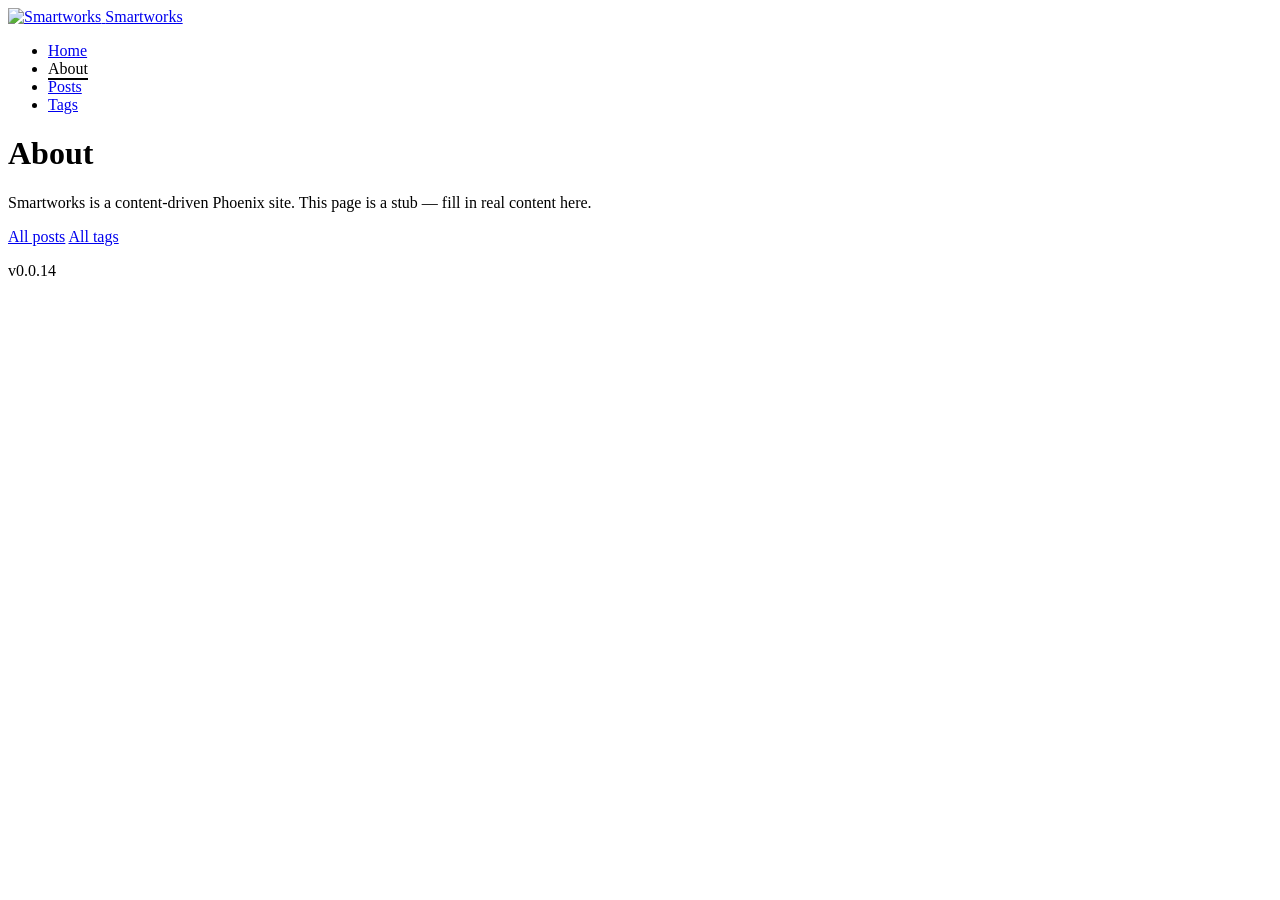
==== docs/about/index.html @ a762c8a0 "chore: export to HTML" ====
<!DOCTYPE html>
<html lang="en">
  <head>
    <meta charset="utf-8">
    <meta name="viewport" content="width=device-width, initial-scale=1">
    <meta name="csrf-token" content="P3lkDh8fAS98dAJzUVgeZhl2FjNLAmk9xA3h-Ofh7YmJflm_t0uP9j3s">
    <title data-default="Smartworks" data-suffix=" · Smartworks">Smartworks · Smartworks</title>
    <link rel="icon" type="image/svg+xml" href="/smartworks/images/favicon-a0e4824e5184214cfe688fe4e58002f6.svg?vsn=d">
    <link rel="alternate icon" href="/smartworks/favicon-76da9506cbf9e262913939624b7a1610.ico?vsn=d">
    <link phx-track-static rel="stylesheet" href="/smartworks/assets/css/app.css?v=63944358052">
    <script defer phx-track-static type="text/javascript" src="/smartworks/assets/js/app.js?v=63944358052">
    </script>
    <script>
      (() => {
        const setTheme = (theme) => {
          if (theme === "system") {
            localStorage.removeItem("phx:theme");
            document.documentElement.removeAttribute("data-theme");
          } else {
            localStorage.setItem("phx:theme", theme);
            document.documentElement.setAttribute("data-theme", theme);
          }
        };
        if (!document.documentElement.hasAttribute("data-theme")) {
          setTheme(localStorage.getItem("phx:theme") || "system");
        }
        window.addEventListener("storage", (e) => e.key === "phx:theme" && setTheme(e.newValue || "system"));
        
        window.addEventListener("phx:set-theme", (e) => setTheme(e.target.dataset.phxTheme));
      })();
    </script>
  </head>
  <body>
    <header class="navbar px-4 sm:px-6 lg:px-8 relative z-10">
  <div class="flex-1">
    <a href="/smartworks/" data-phx-link="redirect" data-phx-link-state="push" class="flex w-fit items-center gap-2">
      <img src="/smartworks/images/logo-77022e46a8059a5e37965b8338256926.svg?vsn=d" width="36" alt="Smartworks">
      <span class="text-lg font-semibold tracking-tight">Smartworks</span>
    </a>
  </div>
  <div class="flex-none">
    <ul class="flex px-1 space-x-2 items-center">
      <li>
  
  <a href="/smartworks/" data-phx-link="redirect" data-phx-link-state="push" class="btn btn-ghost">
    Home
  </a>
</li>
      <li>
  <span class="px-4 font-semibold text-base-content" style="text-decoration: underline; text-decoration-thickness: 2px; text-underline-offset: 4px;">
    About
  </span>
  
</li>
      <li>
  
  <a href="/smartworks/posts" data-phx-link="redirect" data-phx-link-state="push" class="btn btn-ghost">
    Posts
  </a>
</li>
      <li>
  
  <a href="/smartworks/tags" data-phx-link="redirect" data-phx-link-state="push" class="btn btn-ghost">
    Tags
  </a>
</li>
    </ul>
  </div>
</header>



<main class="px-6 py-16 sm:px-10 lg:px-16">
  <div class="mx-auto max-w-3xl space-y-4">
    
  <h1 class="text-3xl font-semibold tracking-tight">About</h1>
  <p class="text-base-content/70">
    Smartworks is a content-driven Phoenix site. This page is a stub — fill in real content here.
  </p>
  <div class="flex gap-4 text-sm">
    <a href="/smartworks/posts" data-phx-link="redirect" data-phx-link-state="push" class="link link-primary">All posts</a>
    <a href="/smartworks/tags" data-phx-link="redirect" data-phx-link-state="push" class="link link-primary">All tags</a>
  </div>
  <p class="mt-8 text-xs text-base-content/50">v0.0.14</p>

  </div>
</main>

<div id="flash-group" aria-live="polite">
  
  

  <div id="client-error" phx-click="[[&quot;push&quot;,{&quot;value&quot;:{&quot;key&quot;:&quot;error&quot;},&quot;event&quot;:&quot;lv:clear-flash&quot;}],[&quot;hide&quot;,{&quot;time&quot;:200,&quot;to&quot;:&quot;#client-error&quot;,&quot;transition&quot;:[[&quot;transition-all&quot;,&quot;ease-in&quot;,&quot;duration-200&quot;],[&quot;opacity-100&quot;,&quot;translate-y-0&quot;,&quot;sm:scale-100&quot;],[&quot;opacity-0&quot;,&quot;translate-y-4&quot;,&quot;sm:translate-y-0&quot;,&quot;sm:scale-95&quot;]]}]]" role="alert" class="toast toast-top toast-end z-50" hidden phx-connected="[[&quot;hide&quot;,{&quot;time&quot;:200,&quot;to&quot;:&quot;#client-error&quot;,&quot;transition&quot;:[[&quot;transition-all&quot;,&quot;ease-in&quot;,&quot;duration-200&quot;],[&quot;opacity-100&quot;,&quot;translate-y-0&quot;,&quot;sm:scale-100&quot;],[&quot;opacity-0&quot;,&quot;translate-y-4&quot;,&quot;sm:translate-y-0&quot;,&quot;sm:scale-95&quot;]]}],[&quot;set_attr&quot;,{&quot;attr&quot;:[&quot;hidden&quot;,&quot;&quot;]}]]" phx-disconnected="[[&quot;show&quot;,{&quot;time&quot;:300,&quot;to&quot;:&quot;.phx-client-error #client-error&quot;,&quot;transition&quot;:[[&quot;transition-all&quot;,&quot;ease-out&quot;,&quot;duration-300&quot;],[&quot;opacity-0&quot;,&quot;translate-y-4&quot;,&quot;sm:translate-y-0&quot;,&quot;sm:scale-95&quot;],[&quot;opacity-100&quot;,&quot;translate-y-0&quot;,&quot;sm:scale-100&quot;]]}],[&quot;remove_attr&quot;,{&quot;attr&quot;:&quot;hidden&quot;}]]">
  <div class="alert w-80 sm:w-96 max-w-80 sm:max-w-96 text-wrap alert-error">
    
    <span class="hero-exclamation-circle size-5 shrink-0"></span>
    <div>
      <p class="font-semibold">We can&#39;t find the internet</p>
      <p>
    Attempting to reconnect
    <span class="hero-arrow-path ml-1 size-3 motion-safe:animate-spin"></span>
  </p>
    </div>
    <div class="flex-1"></div>
    <button type="button" class="group self-start cursor-pointer" aria-label="close">
      <span class="hero-x-mark size-5 opacity-40 group-hover:opacity-70"></span>
    </button>
  </div>
</div>

  <div id="server-error" phx-click="[[&quot;push&quot;,{&quot;value&quot;:{&quot;key&quot;:&quot;error&quot;},&quot;event&quot;:&quot;lv:clear-flash&quot;}],[&quot;hide&quot;,{&quot;time&quot;:200,&quot;to&quot;:&quot;#server-error&quot;,&quot;transition&quot;:[[&quot;transition-all&quot;,&quot;ease-in&quot;,&quot;duration-200&quot;],[&quot;opacity-100&quot;,&quot;translate-y-0&quot;,&quot;sm:scale-100&quot;],[&quot;opacity-0&quot;,&quot;translate-y-4&quot;,&quot;sm:translate-y-0&quot;,&quot;sm:scale-95&quot;]]}]]" role="alert" class="toast toast-top toast-end z-50" hidden phx-connected="[[&quot;hide&quot;,{&quot;time&quot;:200,&quot;to&quot;:&quot;#server-error&quot;,&quot;transition&quot;:[[&quot;transition-all&quot;,&quot;ease-in&quot;,&quot;duration-200&quot;],[&quot;opacity-100&quot;,&quot;translate-y-0&quot;,&quot;sm:scale-100&quot;],[&quot;opacity-0&quot;,&quot;translate-y-4&quot;,&quot;sm:translate-y-0&quot;,&quot;sm:scale-95&quot;]]}],[&quot;set_attr&quot;,{&quot;attr&quot;:[&quot;hidden&quot;,&quot;&quot;]}]]" phx-disconnected="[[&quot;show&quot;,{&quot;time&quot;:300,&quot;to&quot;:&quot;.phx-server-error #server-error&quot;,&quot;transition&quot;:[[&quot;transition-all&quot;,&quot;ease-out&quot;,&quot;duration-300&quot;],[&quot;opacity-0&quot;,&quot;translate-y-4&quot;,&quot;sm:translate-y-0&quot;,&quot;sm:scale-95&quot;],[&quot;opacity-100&quot;,&quot;translate-y-0&quot;,&quot;sm:scale-100&quot;]]}],[&quot;remove_attr&quot;,{&quot;attr&quot;:&quot;hidden&quot;}]]">
  <div class="alert w-80 sm:w-96 max-w-80 sm:max-w-96 text-wrap alert-error">
    
    <span class="hero-exclamation-circle size-5 shrink-0"></span>
    <div>
      <p class="font-semibold">Something went wrong!</p>
      <p>
    Attempting to reconnect
    <span class="hero-arrow-path ml-1 size-3 motion-safe:animate-spin"></span>
  </p>
    </div>
    <div class="flex-1"></div>
    <button type="button" class="group self-start cursor-pointer" aria-label="close">
      <span class="hero-x-mark size-5 opacity-40 group-hover:opacity-70"></span>
    </button>
  </div>
</div>
</div>
  </body>
</html>
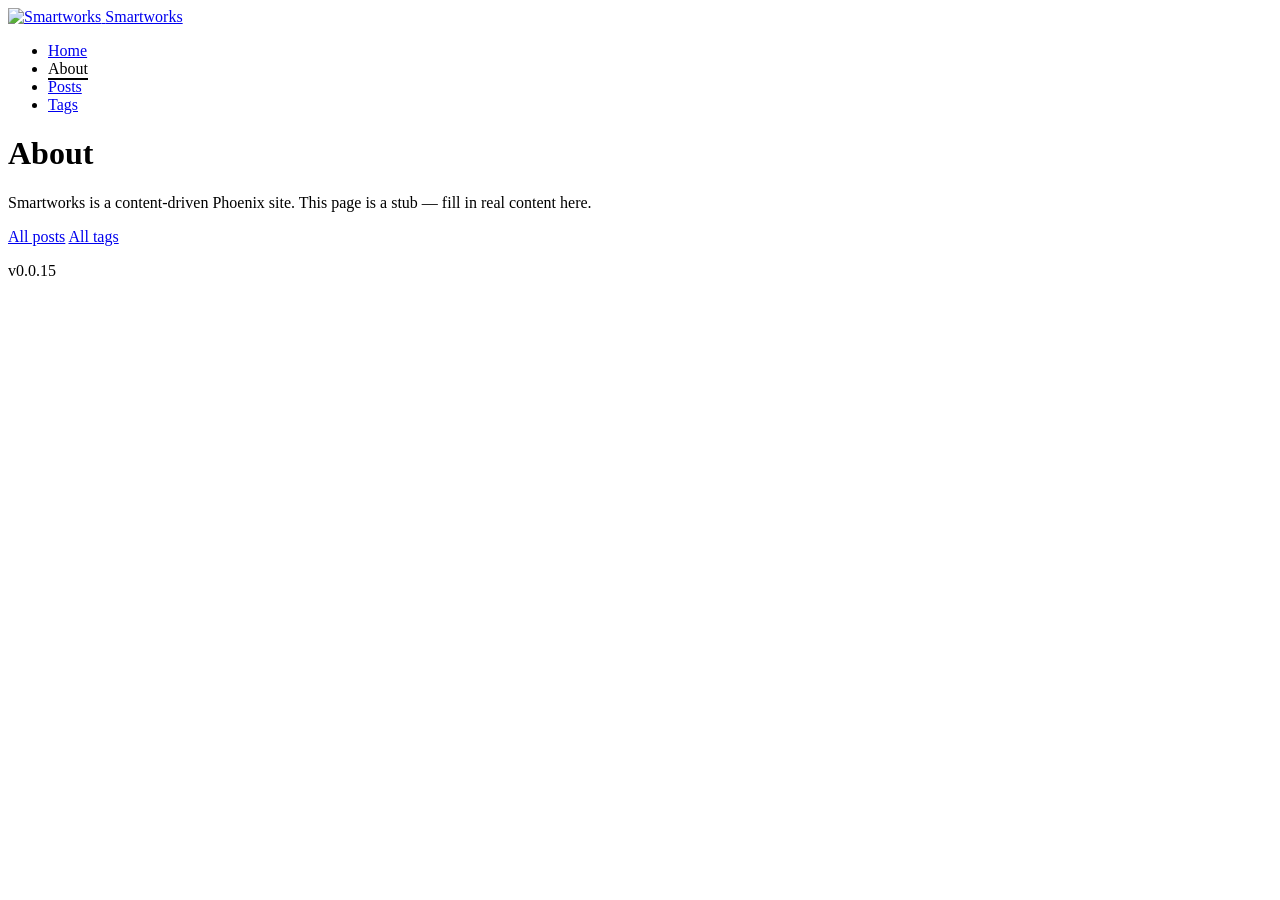
==== commit e792cf6a: "chore: export to HTML" ====
--- a/docs/about/index.html
+++ b/docs/about/index.html
@@ -3,12 +3,12 @@
   <head>
     <meta charset="utf-8">
     <meta name="viewport" content="width=device-width, initial-scale=1">
-    <meta name="csrf-token" content="P3lkDh8fAS98dAJzUVgeZhl2FjNLAmk9xA3h-Ofh7YmJflm_t0uP9j3s">
+    <meta name="csrf-token" content="eg9lDiozHjQAIiU0CFNhE3lFbwpeWhkD2J5fciISzeAMgj8q838B00XW">
     <title data-default="Smartworks" data-suffix=" · Smartworks">Smartworks · Smartworks</title>
     <link rel="icon" type="image/svg+xml" href="/smartworks/images/favicon-a0e4824e5184214cfe688fe4e58002f6.svg?vsn=d">
     <link rel="alternate icon" href="/smartworks/favicon-76da9506cbf9e262913939624b7a1610.ico?vsn=d">
-    <link phx-track-static rel="stylesheet" href="/smartworks/assets/css/app.css?v=63944358052">
-    <script defer phx-track-static type="text/javascript" src="/smartworks/assets/js/app.js?v=63944358052">
+    <link phx-track-static rel="stylesheet" href="/smartworks/assets/css/app.css?v=63944361027">
+    <script defer phx-track-static type="text/javascript" src="/smartworks/assets/js/app.js?v=63944361027">
     </script>
     <script>
       (() => {
@@ -81,7 +81,7 @@
     <a href="/smartworks/posts" data-phx-link="redirect" data-phx-link-state="push" class="link link-primary">All posts</a>
     <a href="/smartworks/tags" data-phx-link="redirect" data-phx-link-state="push" class="link link-primary">All tags</a>
   </div>
-  <p class="mt-8 text-xs text-base-content/50">v0.0.14</p>
+  <p class="mt-8 text-xs text-base-content/50">v0.0.15</p>
 
   </div>
 </main>
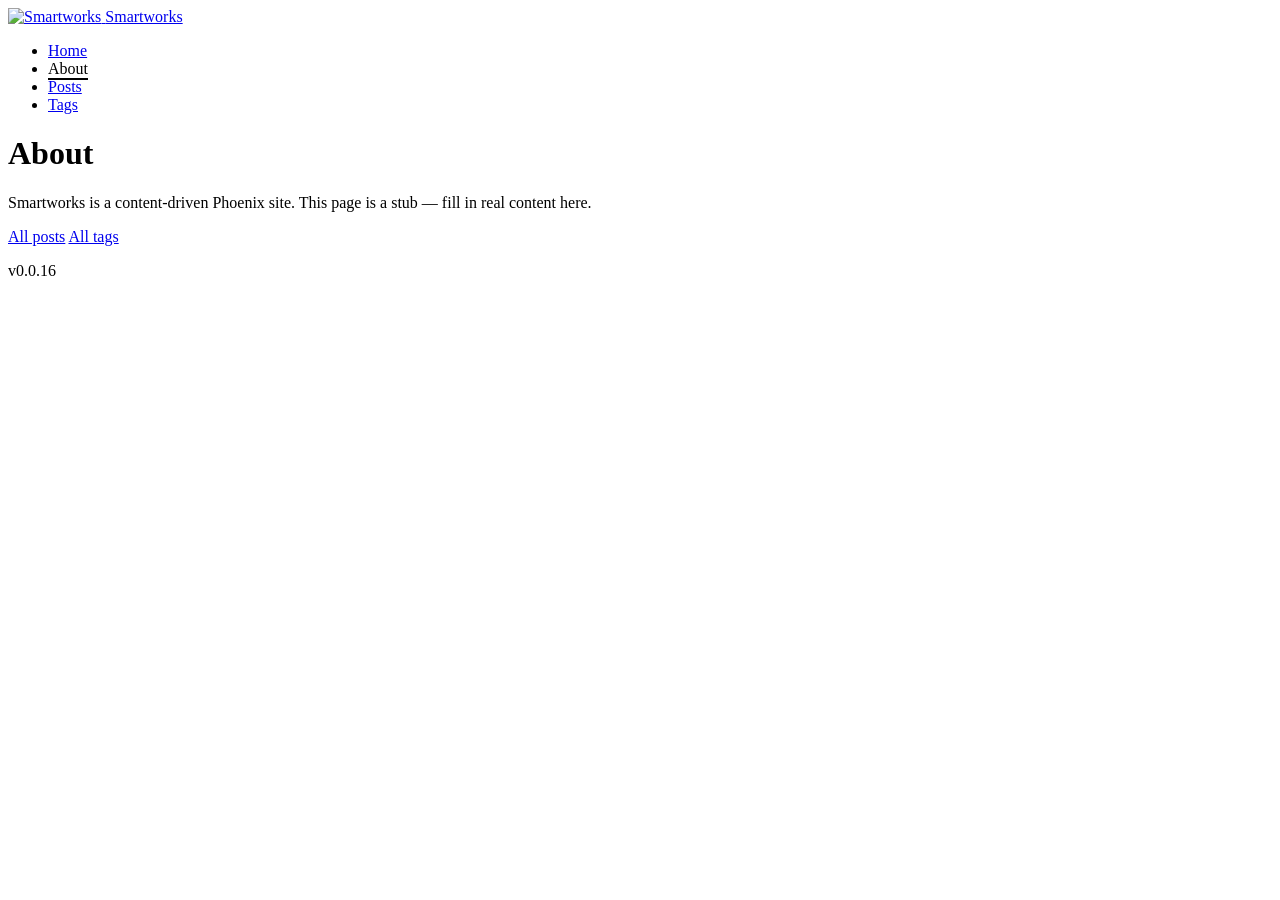
==== commit e2a7d9f4: "chore: export to HTML" ====
--- a/docs/about/index.html
+++ b/docs/about/index.html
@@ -3,12 +3,12 @@
   <head>
     <meta charset="utf-8">
     <meta name="viewport" content="width=device-width, initial-scale=1">
-    <meta name="csrf-token" content="eg9lDiozHjQAIiU0CFNhE3lFbwpeWhkD2J5fciISzeAMgj8q838B00XW">
+    <meta name="csrf-token" content="CDg0Kx4BJTIPFRkGWwEMMHgQOgFGDwx9ITFSDUTfYmoecQ9JKgWWu8kK">
     <title data-default="Smartworks" data-suffix=" · Smartworks">Smartworks · Smartworks</title>
     <link rel="icon" type="image/svg+xml" href="/smartworks/images/favicon-a0e4824e5184214cfe688fe4e58002f6.svg?vsn=d">
     <link rel="alternate icon" href="/smartworks/favicon-76da9506cbf9e262913939624b7a1610.ico?vsn=d">
-    <link phx-track-static rel="stylesheet" href="/smartworks/assets/css/app.css?v=63944361027">
-    <script defer phx-track-static type="text/javascript" src="/smartworks/assets/js/app.js?v=63944361027">
+    <link phx-track-static rel="stylesheet" href="/smartworks/assets/css/app.css?v=63944361517">
+    <script defer phx-track-static type="text/javascript" src="/smartworks/assets/js/app.js?v=63944361517">
     </script>
     <script>
       (() => {
@@ -81,7 +81,7 @@
     <a href="/smartworks/posts" data-phx-link="redirect" data-phx-link-state="push" class="link link-primary">All posts</a>
     <a href="/smartworks/tags" data-phx-link="redirect" data-phx-link-state="push" class="link link-primary">All tags</a>
   </div>
-  <p class="mt-8 text-xs text-base-content/50">v0.0.15</p>
+  <p class="mt-8 text-xs text-base-content/50">v0.0.16</p>
 
   </div>
 </main>
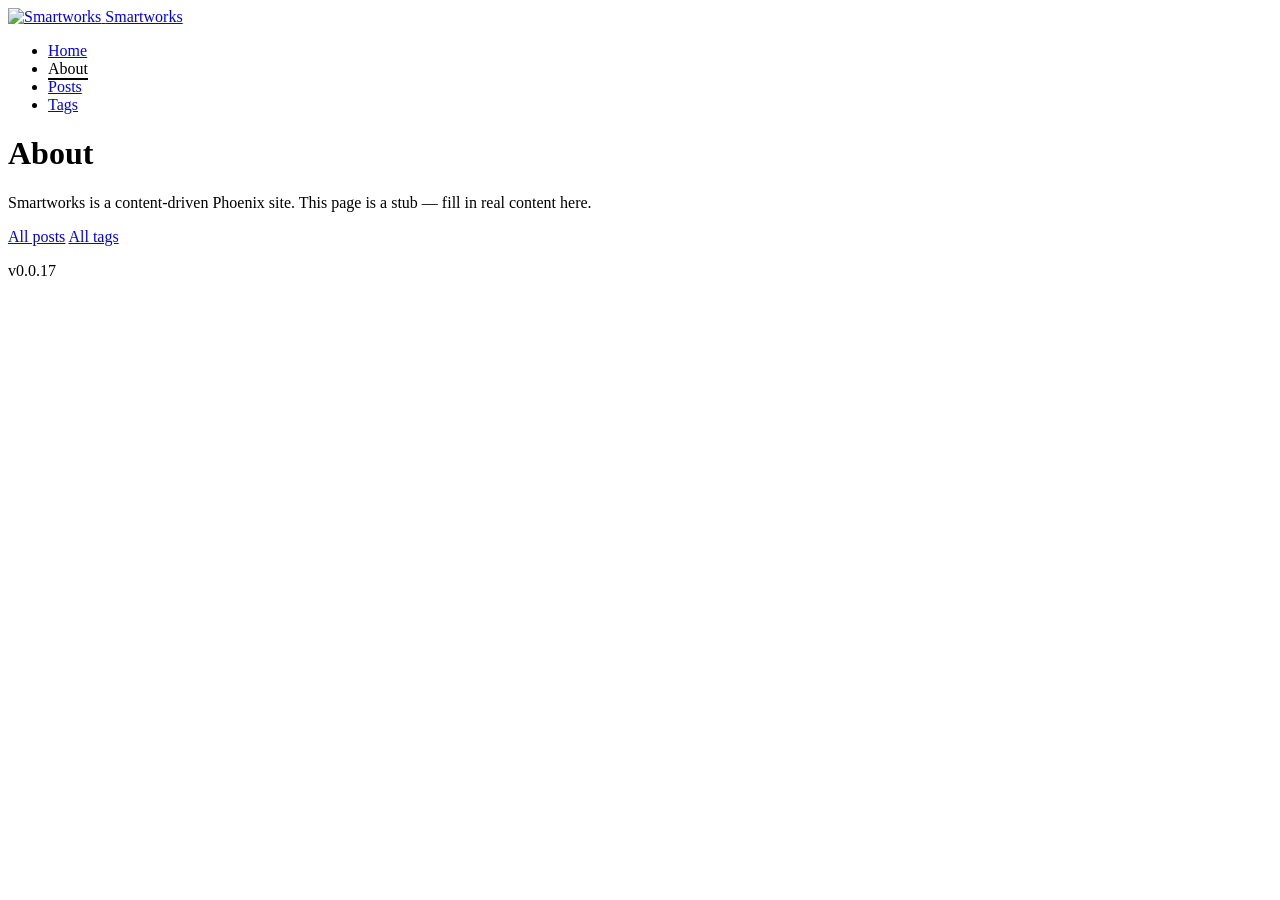
==== commit 2d7dbec8: "chore: export to HTML" ====
--- a/docs/about/index.html
+++ b/docs/about/index.html
@@ -3,12 +3,12 @@
   <head>
     <meta charset="utf-8">
     <meta name="viewport" content="width=device-width, initial-scale=1">
-    <meta name="csrf-token" content="CDg0Kx4BJTIPFRkGWwEMMHgQOgFGDwx9ITFSDUTfYmoecQ9JKgWWu8kK">
+    <meta name="csrf-token" content="PwFEcy1eRRskNDoHAQUnLh5fMTkZZBcWqut6y20kpdtkSFnwT-paR7Ua">
     <title data-default="Smartworks" data-suffix=" · Smartworks">Smartworks · Smartworks</title>
     <link rel="icon" type="image/svg+xml" href="/smartworks/images/favicon-a0e4824e5184214cfe688fe4e58002f6.svg?vsn=d">
     <link rel="alternate icon" href="/smartworks/favicon-76da9506cbf9e262913939624b7a1610.ico?vsn=d">
-    <link phx-track-static rel="stylesheet" href="/smartworks/assets/css/app.css?v=63944361517">
-    <script defer phx-track-static type="text/javascript" src="/smartworks/assets/js/app.js?v=63944361517">
+    <link phx-track-static rel="stylesheet" href="/smartworks/assets/css/app.css?v=63944361780">
+    <script defer phx-track-static type="text/javascript" src="/smartworks/assets/js/app.js?v=63944361780">
     </script>
     <script>
       (() => {
@@ -81,7 +81,7 @@
     <a href="/smartworks/posts" data-phx-link="redirect" data-phx-link-state="push" class="link link-primary">All posts</a>
     <a href="/smartworks/tags" data-phx-link="redirect" data-phx-link-state="push" class="link link-primary">All tags</a>
   </div>
-  <p class="mt-8 text-xs text-base-content/50">v0.0.16</p>
+  <p class="mt-8 text-xs text-base-content/50">v0.0.17</p>
 
   </div>
 </main>
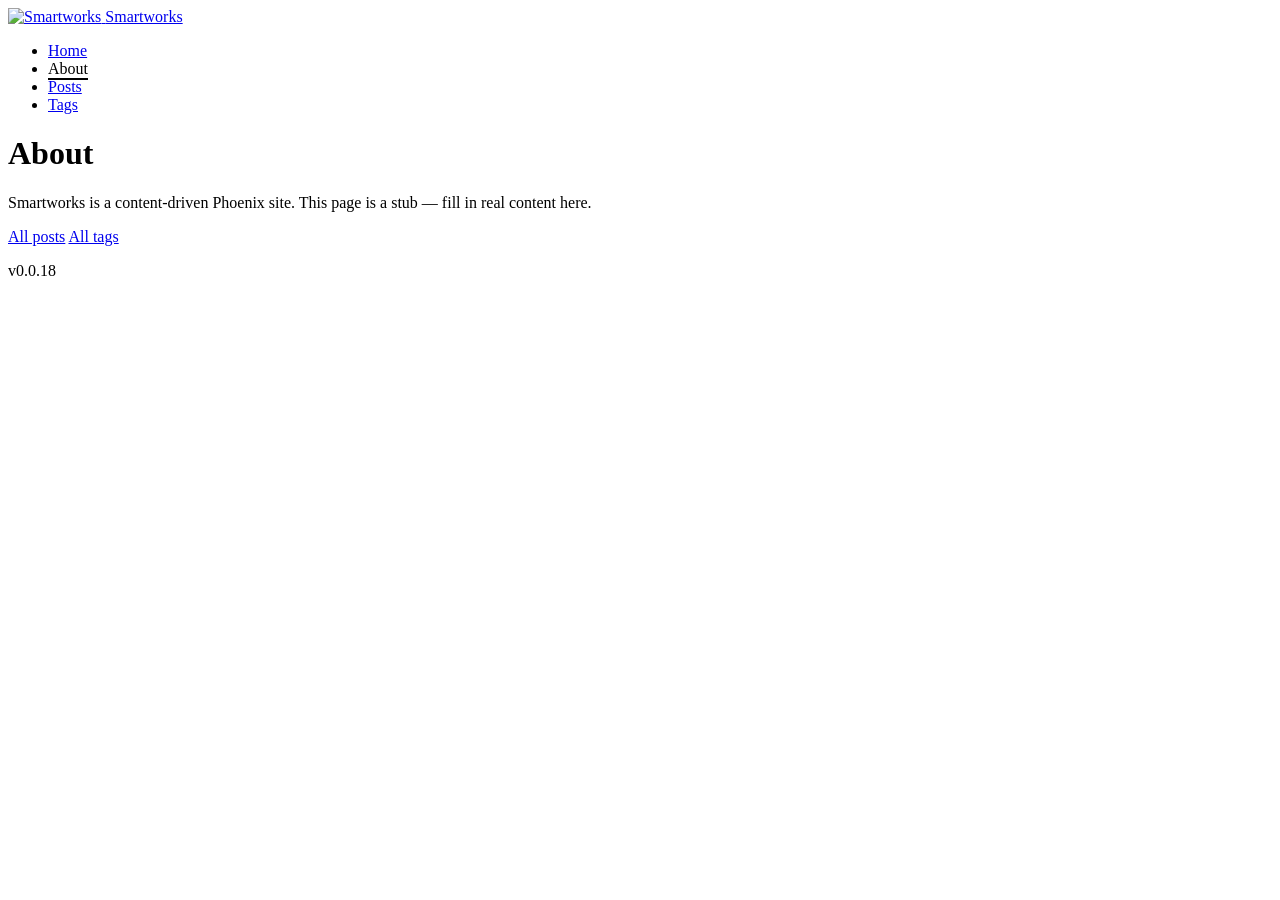
==== commit 2c4adf2b: "chore: export to HTML" ====
--- a/docs/about/index.html
+++ b/docs/about/index.html
@@ -3,12 +3,12 @@
   <head>
     <meta charset="utf-8">
     <meta name="viewport" content="width=device-width, initial-scale=1">
-    <meta name="csrf-token" content="PwFEcy1eRRskNDoHAQUnLh5fMTkZZBcWqut6y20kpdtkSFnwT-paR7Ua">
+    <meta name="csrf-token" content="AhkNVws1JRJGGQZdK3E_JDwYMVc3NzYCWSw9eGHDrlL2_BHvcPC9vN_e">
     <title data-default="Smartworks" data-suffix=" · Smartworks">Smartworks · Smartworks</title>
     <link rel="icon" type="image/svg+xml" href="/smartworks/images/favicon-a0e4824e5184214cfe688fe4e58002f6.svg?vsn=d">
     <link rel="alternate icon" href="/smartworks/favicon-76da9506cbf9e262913939624b7a1610.ico?vsn=d">
-    <link phx-track-static rel="stylesheet" href="/smartworks/assets/css/app.css?v=63944361780">
-    <script defer phx-track-static type="text/javascript" src="/smartworks/assets/js/app.js?v=63944361780">
+    <link phx-track-static rel="stylesheet" href="/smartworks/assets/css/app.css?v=63944361928">
+    <script defer phx-track-static type="text/javascript" src="/smartworks/assets/js/app.js?v=63944361928">
     </script>
     <script>
       (() => {
@@ -81,7 +81,7 @@
     <a href="/smartworks/posts" data-phx-link="redirect" data-phx-link-state="push" class="link link-primary">All posts</a>
     <a href="/smartworks/tags" data-phx-link="redirect" data-phx-link-state="push" class="link link-primary">All tags</a>
   </div>
-  <p class="mt-8 text-xs text-base-content/50">v0.0.17</p>
+  <p class="mt-8 text-xs text-base-content/50">v0.0.18</p>
 
   </div>
 </main>
